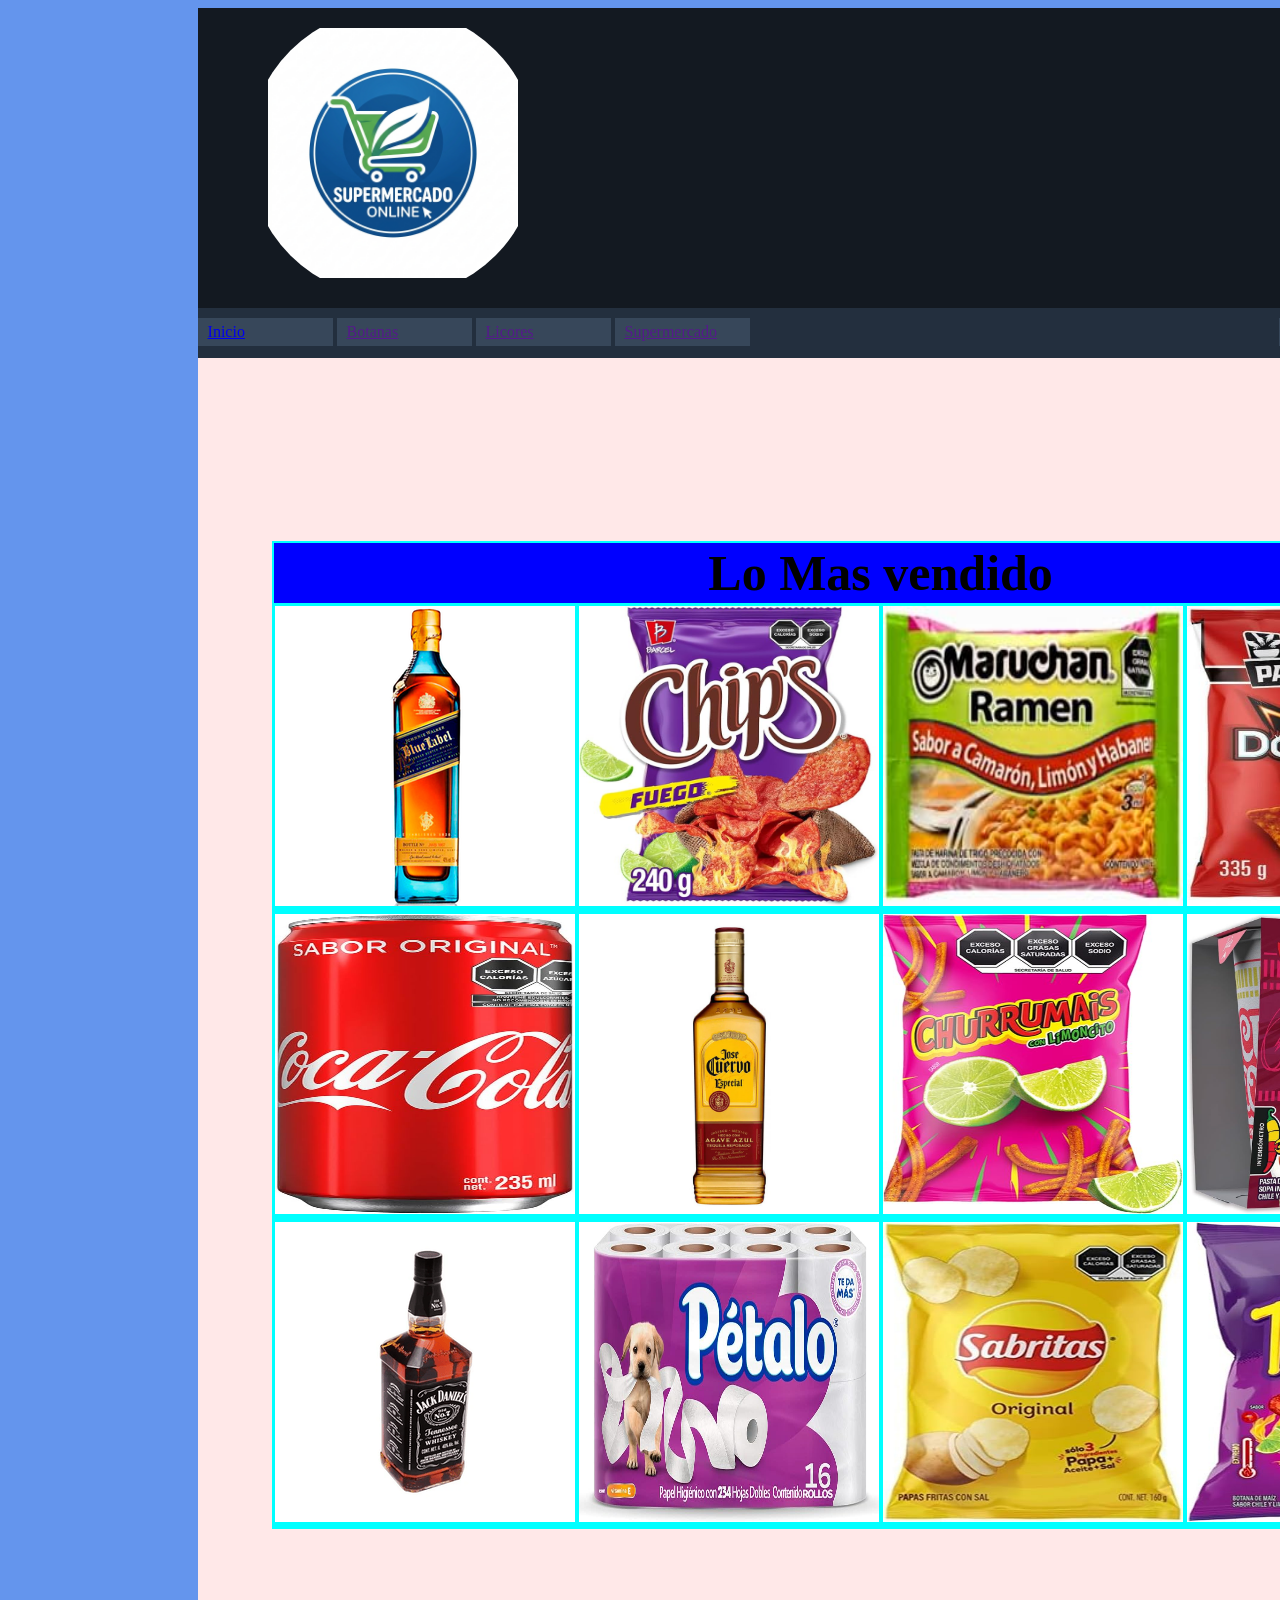
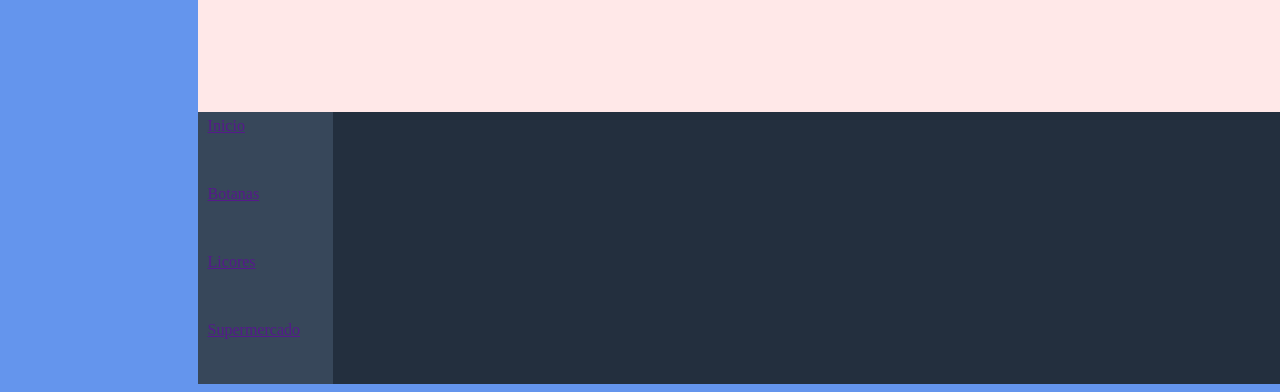
==== index.html @ edd39a9e "Add files via upload" ====
<!DOCTYPE html>
<html lang="es">
<head>
    <meta charset="UTF-8">
    <meta name="viewport" content="width=device-width, initial-scale=1.0">


    <link rel="stylesheet" href="css/estilobase.css">
    <title>Inicio</title>
</head>
<body>

    <header>

        <div><img src="img/logo.png" alt=""></div>

    </header>

    <nav>
        <div><a href="Index.html">Inicio</a></div>
        <div><a href="">Botanas</a></div>
        <div><a href="">Licores</a></div>
        <div class="mover"><a href="">Supermercado</a></div>
        <div ><a href="crear.html">Crear Cuenta</a></div>
        <div ><a href="Ingresar.html">Ingresar</a></div>
    </nav>

    <main>
        <table>
            <thead>
            <tr>
                <th colspan="4">Lo Mas vendido</th>
            </tr>
            </thead>
            <tbody>
            <tr>
                <td><img src="img/licores/BlueLabel.png" alt=""></td>
                <td><img src="img/botanas/chips fuego.jpg" alt=""></td>
                <td><img src="img/supermercado/maruchan.jpg" alt=""></td>
                <td><img src="img/botanas/doritos.jpg" alt=""></td>
            </tr>

            <tr>
                <td><img src="img/supermercado/cocacola.jpg" alt=""></td>
                <td><img src="img/licores/Cuervo.png" alt=""></td>
                <td><img src="img/botanas/churrumaiz.jpg" alt=""></td>
                <td><img src="img/supermercado/cupnoodles.jpg" alt=""></td>
            </tr>

            <tr>
                <td><img src="img/licores/JackDaniels.png" alt=""></td>
                <td><img src="img/supermercado/papelpetalo.jpg" alt=""></td>
                <td><img src="img/botanas/sabritas.jpg" alt=""></td>
                <td><img src="img/botanas/takis fuego.jpg" alt=""></td>
            </tr>

            </tbody>


        </table>

    </main>

    <footer>

        <div><a href="">Inicio</a></div>
        <div><a href="">Botanas</a></div>
        <div><a href="">Licores</a></div>
        <div><a href="">Supermercado</a></div>

    </footer>


    
</body>
</html>
---- css/estilobase.css ----
/*header nav footer main
*/
body{
    
    background-color: cornflowerblue;
}
header{
    position: relative;

    left: 15%;
    

    width: 1366px;
    height: 300px;



    background-color: rgb(19, 25, 33);

}

header div{
    width: 250px;
    height: 250px;
    border-radius: 50%;
        overflow: hidden;
        margin-left: 50px;
        padding: 20px;


}
header img{
    width: 100%;
    height: 100%;
}

nav{
    position: relative;
    left: 15%;
    
    width: 1366px;
    height: 50px;

    background-color: rgb(35, 47, 62);

}

nav div{
    position: relative;
    bottom: -10px;
    display: inline-block;
    padding: 5px;

    width: 125px;

    background-color:  rgb(55, 71, 90);
}

div.mover~div{
    position: relative;
    bottom: -10px;
    left: 525px;
    display: inline-block;
    padding: 5px;

    width: 125px;

    background-color: rgb(55, 71, 90);
}

nav a{
    padding: 5px;
    
}


main{
    position: relative;
    left: 15%;
    width: 1366px;
    height: 1354px;
    display: grid;
    place-items: center;
    background-color: rgb(2332, 232, 232);

}


footer{
    position: relative;
    left: 15%;
    width: 1366px;
    height: 272px;
    
 background-color: rgb(35, 47, 62);
}

footer div{
    position: relative;
    display: block;
    padding: 5px;

    width: 125px;
    height: 58px;
    background-color:  rgb(55, 71, 90);
}

footer a{
    padding: 5px;
}

section.hojadeformulario{
    position: relative;



    bottom: 350px;

    width: 500px;
    height: 350px;

    background-color: blue;
}

div.formulario{
    position: relative;

    padding-top: 40px;

    display: flex;
    width: 500px;

    flex-direction: column; /* Pone los elementos en columna */
  align-items: center;    /* Centra horizontalmente */
  gap: 10px;
}

/*section>label+input{
    position: relative;

    display: flex;

flex-direction: column; 
  align-items: center;    
  gap: 10px;
  padding: 10px;

    width: 250px;

}*/

section.cat{
    
    width: 1300px;
    height: 1150px;
    background-color: rgb(105, 93, 93);
    
}

section.cat>h1{
    text-align: center;
    font-size: 50px;
}

section.abuelo{

    display: inline-block;
    width: 300px;
    height: 300px;
    background-color: darkorange;
    margin: 10px;
}
div.elapa{
    position: relative;
    overflow: hidden;
    width: 300px;
    height: 300px;
    background-color: blue;
}

div.elapa>h2{
position: absolute;
  bottom: 0;              /* Pegado al borde inferior */
  left: 0;
  width: 100%;            /* Para que ocupe todo el ancho */
  text-align: center;
}

div.info{
    position: absolute;
    top: 100%; /* Empieza justo debajo del padre (fuera de vista) */
    left: 0;
    width: 100%;
    height: 100%;
    transition: top 0.3s ease;
    background-color: blueviolet;
}

div.elapa:hover div.info{
    top: 0;
}

table{
    background-color: aqua;
}

th{
    font-size: 50px;
    background-color: blue;
}

td{
    width: 300px;
    height: 300px;
}

td>img{
    width: 100%;
    height: 100%;

}
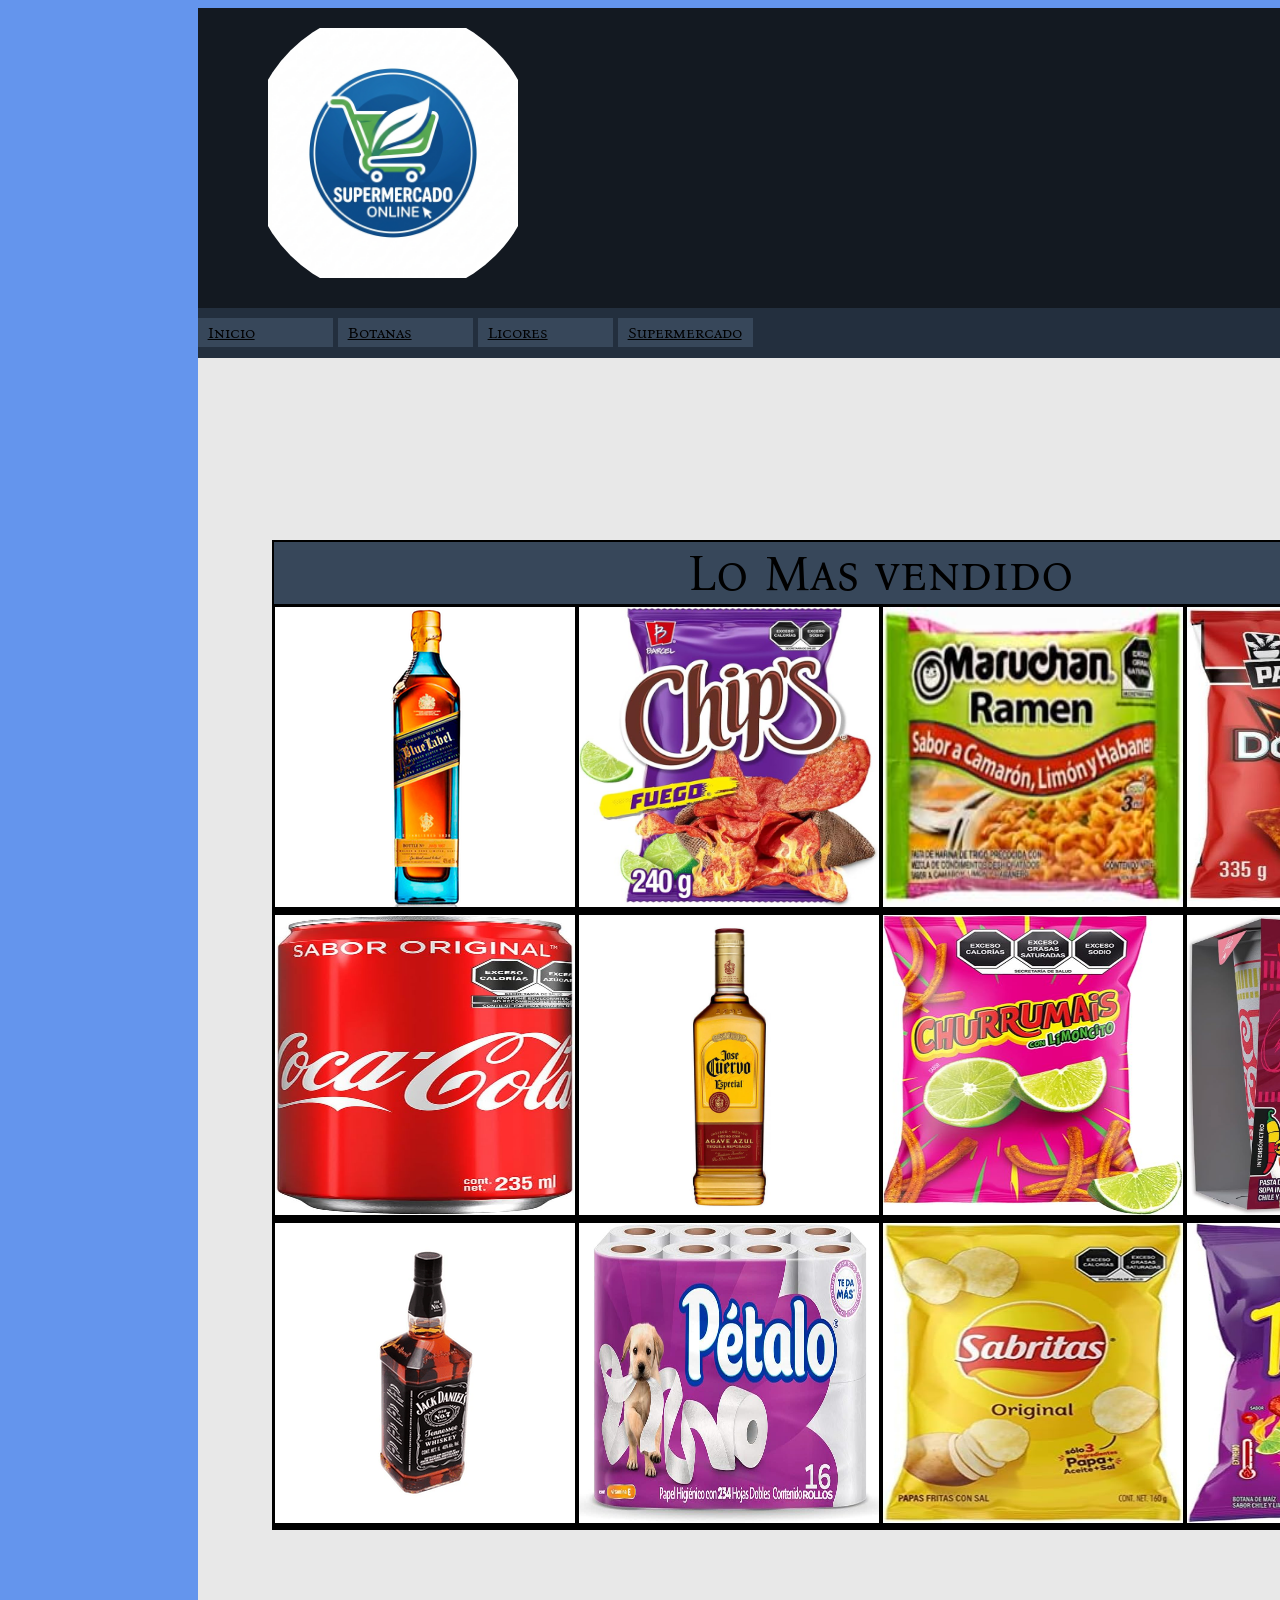
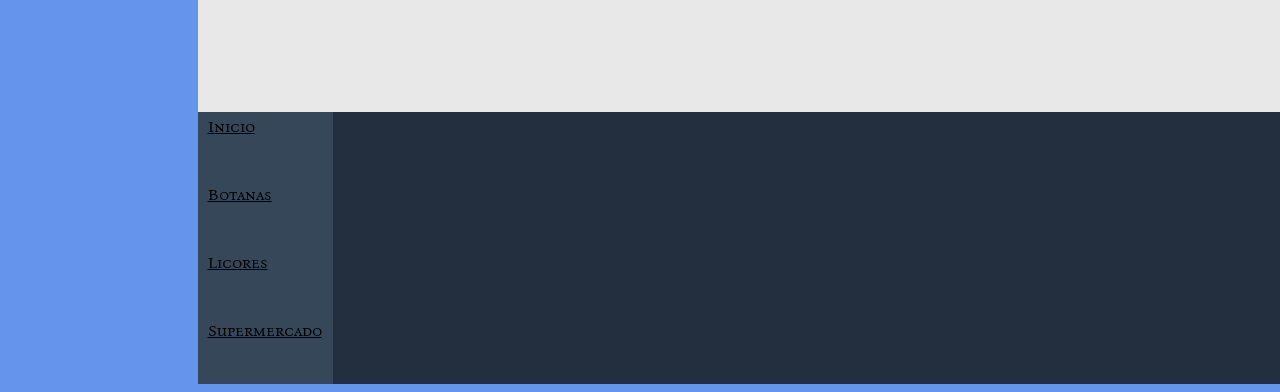
==== commit c268555f: "Add files via upload" ====
--- a/index.html
+++ b/index.html
@@ -6,6 +6,9 @@
 
 
     <link rel="stylesheet" href="css/estilobase.css">
+    <link rel="preconnect" href="https://fonts.googleapis.com">
+<link rel="preconnect" href="https://fonts.gstatic.com" crossorigin>
+<link href="https://fonts.googleapis.com/css2?family=Bona+Nova+SC:ital,wght@0,400;0,700;1,400&display=swap" rel="stylesheet">
     <title>Inicio</title>
 </head>
 <body>
@@ -17,10 +20,10 @@
     </header>
 
     <nav>
-        <div><a href="Index.html">Inicio</a></div>
-        <div><a href="">Botanas</a></div>
-        <div><a href="">Licores</a></div>
-        <div class="mover"><a href="">Supermercado</a></div>
+        <div><a href="index.html">Inicio</a></div>
+        <div><a href="botanas.html">Botanas</a></div>
+        <div><a href="licores.html">Licores</a></div>
+        <div class="mover"><a href="supermercado.html">Supermercado</a></div>
         <div ><a href="crear.html">Crear Cuenta</a></div>
         <div ><a href="Ingresar.html">Ingresar</a></div>
     </nav>
@@ -63,11 +66,10 @@
 
     <footer>
 
-        <div><a href="">Inicio</a></div>
-        <div><a href="">Botanas</a></div>
-        <div><a href="">Licores</a></div>
-        <div><a href="">Supermercado</a></div>
-
+        <div><a href="index.html">Inicio</a></div>
+        <div><a href="botanas.html">Botanas</a></div>
+        <div><a href="licores.html">Licores</a></div>
+        <div><a href="supermercado.html">Supermercado</a></div>
     </footer>
 
 
--- a/css/estilobase.css
+++ b/css/estilobase.css
@@ -1,5 +1,16 @@
 /*header nav footer main
 */
+
+*{
+      font-family: "Bona Nova SC", serif;
+  font-weight: 400;
+  font-style: normal;
+}
+
+a{
+    color: black;
+}
+
 body{
     
     background-color: cornflowerblue;
@@ -81,7 +92,7 @@
     height: 1354px;
     display: grid;
     place-items: center;
-    background-color: rgb(2332, 232, 232);
+    background-color: rgb(232, 232, 232);
 
 }
 
@@ -99,7 +110,6 @@
     position: relative;
     display: block;
     padding: 5px;
-
     width: 125px;
     height: 58px;
     background-color:  rgb(55, 71, 90);
@@ -119,7 +129,7 @@
     width: 500px;
     height: 350px;
 
-    background-color: blue;
+    background-color: rgb(249, 237, 237);
 }
 
 div.formulario{
@@ -153,7 +163,7 @@
     
     width: 1300px;
     height: 1150px;
-    background-color: rgb(105, 93, 93);
+    background-color: rgb(249, 237, 237);
     
 }
 
@@ -175,7 +185,7 @@
     overflow: hidden;
     width: 300px;
     height: 300px;
-    background-color: blue;
+    background-color: rgb(255, 255, 255);
 }
 
 div.elapa>h2{
@@ -184,6 +194,12 @@
   left: 0;
   width: 100%;            /* Para que ocupe todo el ancho */
   text-align: center;
+  background-color: rgb(31, 31, 189);
+}
+
+div.elapa>img{
+    width: 100%;
+    height: 100%;
 }
 
 div.info{
@@ -192,8 +208,11 @@
     left: 0;
     width: 100%;
     height: 100%;
-    transition: top 0.3s ease;
-    background-color: blueviolet;
+    transition: top 0.6s ease;
+    background-color: rgb(25, 58, 167);
+}
+div>h3{
+    text-align: center;
 }
 
 div.elapa:hover div.info{
@@ -201,12 +220,13 @@
 }
 
 table{
-    background-color: aqua;
+    background-color: rgb(0, 0, 0);
 }
 
 th{
     font-size: 50px;
-    background-color: blue;
+
+    background-color: rgb(55, 71, 90);
 }
 
 td{
